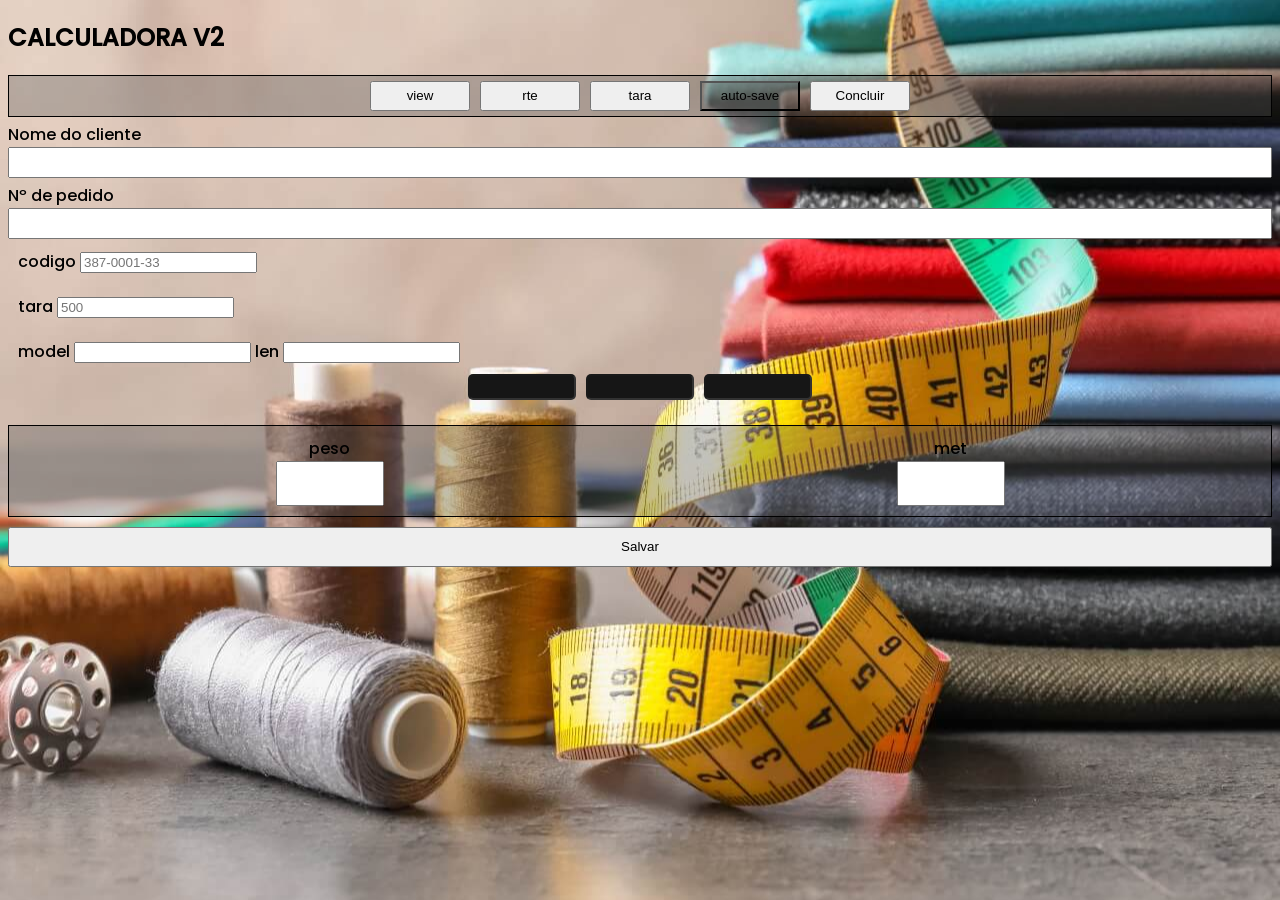
==== index.html @ 4745a206 "Transform to PWA - offline support with Service Worker" ====
<!DOCTYPE html>
<html lang="pt-br">
<head>
<meta charset="UTF-8">
    <meta name="viewport" content="width=device-width, initial-scale=1.0">
    <title>EXPCALC</title>
    <link rel="manifest" href="./manifest.json">
    <meta name="theme-color" content="#1a1a2e">
    <link rel="stylesheet" href="./assets/index.css">
</head>
<body>
    <main class="container">
        <header>
            <h2>CALCULADORA V2</h2>
        </header>
        <nav class="area-btn">
            <button id="btn-view" class="btn-nav" onclick="navegar('details.html')">view</button>
            <button id="btn-rte" class="btn-nav" onclick="navegar('rte.html')">rte</button>
            <button id="btn-tar" class="btn-nav" onclick="navegar('tara.html')">tara</button>
            <button id="auto-save" class="btn-nav" onclick="autoSave()">auto-save</button>
            <button id="auto-conclused" class="btn-nav" onclick="sendObj()">Concluir</button>
        </nav>
        <form>
            <label for="cliente" class="label-name">Nome do cliente</label>
            <input type="text" name="cliente" id="cliente">

            <label for="pedido" class="label-name">Nº de pedido</label>
            <input type="text" inputmode="numeric" name="pedido" id="pedido">

            <div class="codigo">
                <label for="codigo">codigo</label>
                <input type="text" name="codigo" id="codigo" inputmode="numeric" placeholder="387-0001-33">
            </div>
            <div class="tara">
                <label for="tara">tara</label>
                <input type="number" name="tara" id="tara" inputmode="numeric" placeholder="500">
            </div>

            <div class="model">
                <label for="model">model</label>
                <input type="text" name="model" id="model">

                <label for="len">len</label>
                <input type="text" name="len" id="len" />

               <!-- <label for="defaultLinear">linear Padrão</label>
                <input type="text" name="defaultLinear" id="defaultLinear" disabled/>-->
            </div>

            <div class="model-padroes">             
                <input type="text" name="min-linear" id="min-linear" disabled/>
                <input type="text" name="defaultLinear" id="defaultLinear" disabled/>
                <input type="text" name="max-linear" id="max-linear" disabled/>
            </div>

            <span id="display"></span>
            <div class="peso_met">
                <div class="insert">
                    <label for="peso">peso</label>
                    <input type="text" inputmode="numeric" name="peso" id="peso" >
                </div>
                <div class="insert">
                    <label for="met">met</label>
                    <input type="text" inputmode="numeric" name="met" id="met" >
                </div>
            </div>
            <button id="btn-save">Salvar</button>
            <dialog id="myDialog">SALVO!</dialog>
        </form>
        <!--<footer>dev_kledisom</footer>-->
    </main>
<script src="./js/index.js"></script>
<script>
  if ('serviceWorker' in navigator) {
    navigator.serviceWorker.register('./sw.js')
      .then(() => console.log('Service Worker registered'))
      .catch((err) => console.log('Service Worker registration failed:', err));
  }
</script>
</body>
</html>
---- assets/index.css ----
@font-face {
    font-family: popins;
    src: url(../fonts/Poppins/Poppins-Medium.ttf);
}

body {
    font-family: popins;
    background: #ffcc29 url(./img/tecidos-de-qualidade-capa.jpg);
    z-index: 0;
    background-position: left;
}

.aproved {
    background-color: green;
}

.disapproved {
    background-color: red;
}

#display {
    display: flex;
    justify-content: center;
    align-items: center;
    height: 25px;
}

.area-btn {
    display: flex;
    justify-content: center;
    gap: 10px;
    border: 1px solid #000;
    padding: 5px;
    background-color: #5555;
}

.btn-nav {
    height: 30px;
    width: 100px;
}

.label-name {
    margin-top: 5px;
}

#pedido,
#cliente {
    height: 25px;
}

form {
    display: flex;
    flex-direction: column;
}

.model,
.codigo,
.tara {
    padding: 10px;

}

.peso_met {
    display: flex;
    flex-direction: row;
    height: 70px;
    border: 1px solid #000;
    background-color: #5555;
    padding: 10px;
}

.insert {
    display: flex;
    flex-direction: column;
    justify-content: center;
    align-items: center;
    width: 50%;
}

#peso,
#met {
    height: 40px;
    width: 100px;
    font-size: 1.5rem;
}

#btn-save {
    margin-top: 10px;
    height: 40px;
}

footer {
    position: absolute;
    bottom: 0;
    text-align: center;
    width: 90%;
}


#myDialog {
    position: absolute;
    top: 50px;
    background-color: purple;
    color: #fff;
    border-color: #000;
}

.model-padroes {
    display: flex;
    /*  border: 1px solid red; */
    justify-content: center;
    gap: 10px
}

#defaultLinear,
#min-linear,
#max-linear {
    text-align: center;
    height: 20px;
    width: 100px;
    background-color: #161616;
    color: #fff;
    border-radius: 5px;
}
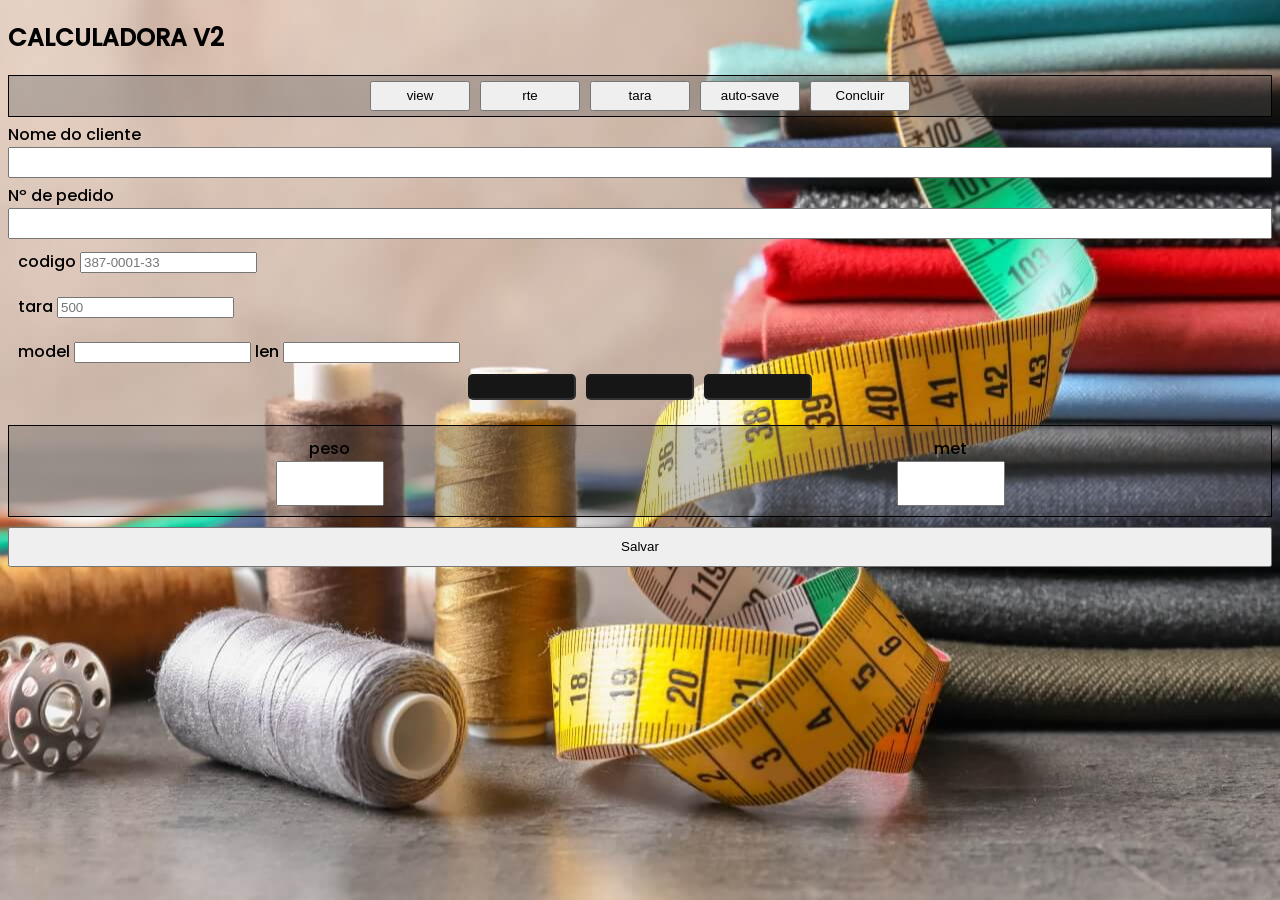
==== commit 53d75dc7: "Implement IndexedDB cache for JSON files - offline support" ====
--- a/index.html
+++ b/index.html
@@ -69,6 +69,7 @@
         </form>
         <!--<footer>dev_kledisom</footer>-->
     </main>
+<script src="./js/db.js"></script>
 <script src="./js/index.js"></script>
 <script>
   if ('serviceWorker' in navigator) {
